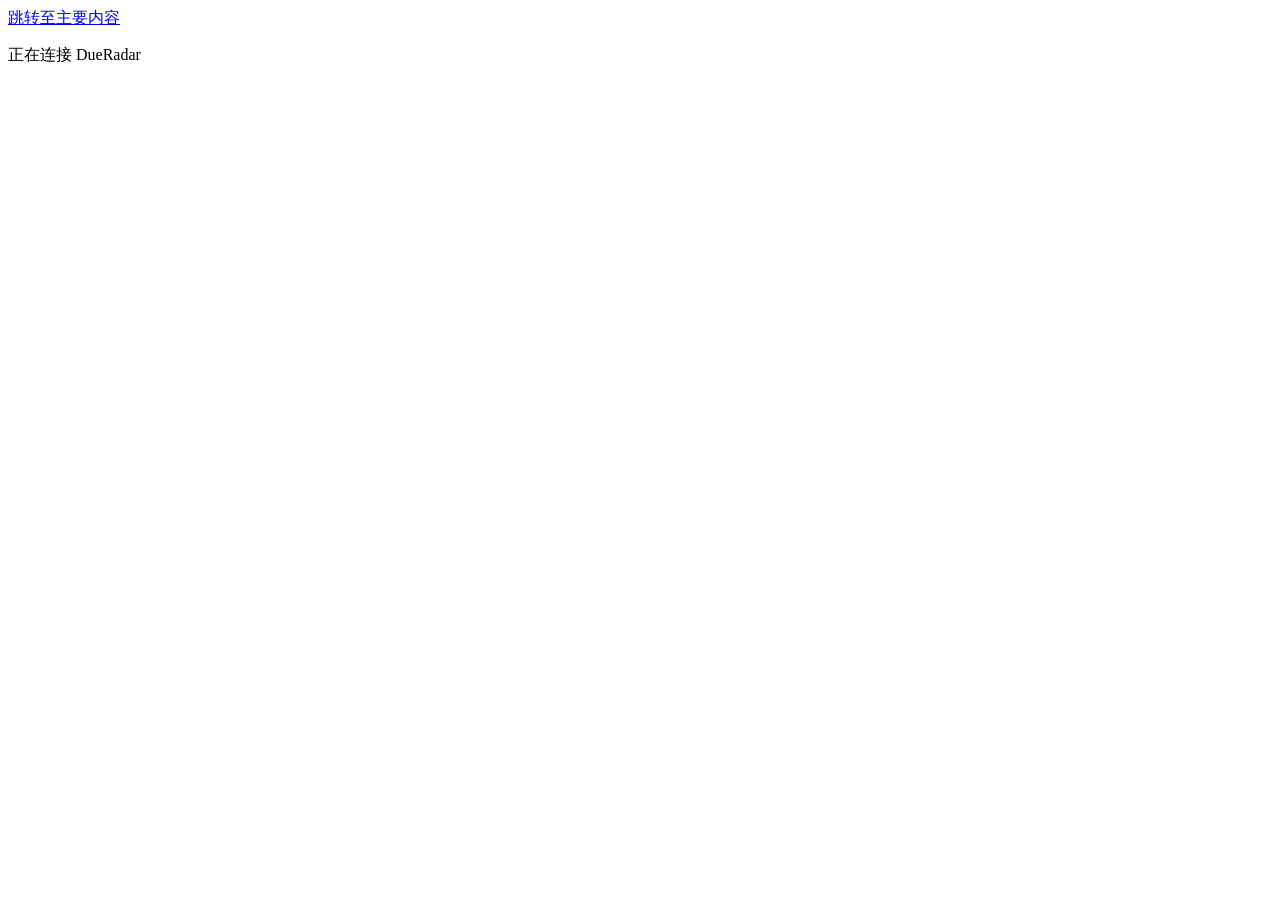
==== web/index.html @ d30e8abf "feat: rebuild dashboard UI with dark mode - rework the agenda, settings, accounts and activity views" ====
<!doctype html>
<html lang="zh-CN">
<head>
  <meta charset="utf-8">
  <meta name="viewport" content="width=device-width,initial-scale=1">
  <meta name="color-scheme" content="light dark">
  <meta name="theme-color" content="#17271f">
  <meta name="description" content="DueRadar，自行部署的学习任务与截止提醒。">
  <title>DueRadar</title>
  <link rel="icon" href="data:image/svg+xml,%3Csvg xmlns='http://www.w3.org/2000/svg' viewBox='0 0 32 32'%3E%3Crect width='32' height='32' rx='7' fill='%2317271f'/%3E%3Ccircle cx='16' cy='16' r='9' fill='none' stroke='%23cfe0b8' stroke-width='1.4'/%3E%3Ccircle cx='16' cy='16' r='4' fill='none' stroke='%23cfe0b8' stroke-width='1.2' opacity='.55'/%3E%3Cpath d='M16 16 23.5 10.5' stroke='%23cfe0b8' stroke-width='1.4'/%3E%3Ccircle cx='21.5' cy='12' r='1.3' fill='%23cfe0b8'/%3E%3C/svg%3E">
  <script src="/theme.js"></script>
  <link rel="stylesheet" href="/style.css">
  <script src="/tasks.js" defer></script>
  <script src="/app.js" defer></script>
</head>
<body>
  <a class="skip-link" href="#main">跳转至主要内容</a>

  <div id="boot" class="boot" role="status">
    <span class="radar-mark radar-mark--lg" aria-hidden="true"></span>
    <p>正在连接 DueRadar</p>
    <span class="boot__rule" aria-hidden="true"></span>
  </div>

  <section id="login-screen" class="login" hidden>
    <div class="login__story">
      <div class="login__brand">
        <span class="radar-mark" aria-hidden="true"></span>
        <span class="wordmark">DueRadar</span>
      </div>
      <div class="login__pitch">
        <p class="eyebrow eyebrow--light">学习截止雷达 · 自行部署</p>
        <h1>把每一个截止，<br>放在视线之内。</h1>
        <p class="login__lede">雨课堂与知到的作业、考试、视频任务汇入同一条时间线，再通过 Bark 推送到 iPhone。</p>
        <ul class="login__points">
          <li><span class="login__index">01</span>两个平台，一条时间线</li>
          <li><span class="login__index">02</span>考前与截止前分级提醒</li>
          <li><span class="login__index">03</span>静默时段自动延后</li>
        </ul>
      </div>
      <div class="scope" aria-hidden="true">
        <span class="scope__ring scope__ring--1"></span>
        <span class="scope__ring scope__ring--2"></span>
        <span class="scope__ring scope__ring--3"></span>
        <span class="scope__axis scope__axis--x"></span>
        <span class="scope__axis scope__axis--y"></span>
        <span class="scope__sweep"></span>
        <span class="scope__blip scope__blip--1"></span>
        <span class="scope__blip scope__blip--2"></span>
        <span class="scope__blip scope__blip--3"></span>
        <span class="scope__readout">SCAN · 15 MIN</span>
      </div>
    </div>
    <div class="login__panel">
      <button class="theme-toggle theme-toggle--login" type="button" data-theme-toggle aria-label="切换主题" title="切换主题" aria-pressed="false">
        <svg class="icon icon-moon" viewBox="0 0 24 24" fill="none" stroke="currentColor" stroke-width="1.6" stroke-linecap="round" stroke-linejoin="round" aria-hidden="true"><path d="M20 14.4A8.6 8.6 0 1 1 9.6 4a6.9 6.9 0 0 0 10.4 10.4Z"/></svg>
        <svg class="icon icon-sun" viewBox="0 0 24 24" fill="none" stroke="currentColor" stroke-width="1.6" stroke-linecap="round" stroke-linejoin="round" aria-hidden="true"><circle cx="12" cy="12" r="4"/><path d="M12 2v2M12 20v2M4.9 4.9l1.4 1.4M17.7 17.7l1.4 1.4M2 12h2M20 12h2M4.9 19.1l1.4-1.4M17.7 6.3l1.4-1.4"/></svg>
      </button>
      <form id="login-form" class="login-form">
        <p class="eyebrow">管理入口</p>
        <h2>登录</h2>
        <p class="login-form__hint">输入部署时设置的管理密码，进入这台设备上的任务雷达。</p>
        <label for="login-password">管理密码</label>
        <input id="login-password" name="password" type="password" autocomplete="current-password" required placeholder="输入管理密码">
        <p id="login-error" class="form-error" role="alert"></p>
        <button class="button primary full" type="submit">进入任务总览 <span aria-hidden="true">→</span></button>
        <p class="login-form__note">会话只保存在本机 · 数据不离开你的设备</p>
      </form>
    </div>
  </section>

  <div id="app" class="app-shell" hidden>
    <aside class="rail">
      <div class="rail__top">
        <a class="brand" href="#tasks">
          <span class="radar-mark" aria-hidden="true"></span>
          <span class="brand__text"><strong class="wordmark">DueRadar</strong><small>截止雷达</small></span>
        </a>
        <div class="rail__actions">
          <button class="theme-toggle" type="button" data-theme-toggle aria-label="切换主题" title="切换主题" aria-pressed="false">
            <svg class="icon icon-moon" viewBox="0 0 24 24" fill="none" stroke="currentColor" stroke-width="1.6" stroke-linecap="round" stroke-linejoin="round" aria-hidden="true"><path d="M20 14.4A8.6 8.6 0 1 1 9.6 4a6.9 6.9 0 0 0 10.4 10.4Z"/></svg>
            <svg class="icon icon-sun" viewBox="0 0 24 24" fill="none" stroke="currentColor" stroke-width="1.6" stroke-linecap="round" stroke-linejoin="round" aria-hidden="true"><circle cx="12" cy="12" r="4"/><path d="M12 2v2M12 20v2M4.9 4.9l1.4 1.4M17.7 17.7l1.4 1.4M2 12h2M20 12h2M4.9 19.1l1.4-1.4M17.7 6.3l1.4-1.4"/></svg>
          </button>
          <button id="logout" class="logout" type="button" title="退出登录" aria-label="退出登录">
            <span>退出</span>
            <svg class="icon" viewBox="0 0 24 24" fill="none" stroke="currentColor" stroke-width="1.6" stroke-linecap="round" stroke-linejoin="round" aria-hidden="true"><path d="M14 4h4a2 2 0 0 1 2 2v12a2 2 0 0 1-2 2h-4"/><path d="M10 8l-4 4 4 4"/><path d="M6 12h10"/></svg>
          </button>
        </div>
      </div>

      <nav class="rail__nav" aria-label="主要导航">
        <button type="button" class="nav-link active" data-view="tasks" aria-current="page">
          <svg class="icon" viewBox="0 0 24 24" fill="none" stroke="currentColor" stroke-width="1.6" stroke-linecap="round" stroke-linejoin="round" aria-hidden="true"><path d="M4 7h16M4 12h16M4 17h10"/></svg>
          <span>任务总览</span>
          <span id="nav-count" class="nav-count">0</span>
        </button>
        <button type="button" class="nav-link" data-view="accounts">
          <svg class="icon" viewBox="0 0 24 24" fill="none" stroke="currentColor" stroke-width="1.6" stroke-linecap="round" stroke-linejoin="round" aria-hidden="true"><circle cx="12" cy="8" r="3.4"/><path d="M5 20a7 7 0 0 1 14 0"/></svg>
          <span>平台账号</span>
        </button>
        <button type="button" class="nav-link" data-view="settings">
          <svg class="icon" viewBox="0 0 24 24" fill="none" stroke="currentColor" stroke-width="1.6" stroke-linecap="round" stroke-linejoin="round" aria-hidden="true"><path d="M4 7h8M16 7h4M4 17h4M12 17h8"/><circle cx="14" cy="7" r="2.2"/><circle cx="10" cy="17" r="2.2"/></svg>
          <span>通知设置</span>
        </button>
        <button type="button" class="nav-link" data-view="activity">
          <svg class="icon" viewBox="0 0 24 24" fill="none" stroke="currentColor" stroke-width="1.6" stroke-linecap="round" stroke-linejoin="round" aria-hidden="true"><path d="M3 12h4l2.2-6 3.6 12 2.2-6H21"/></svg>
          <span>运行记录</span>
        </button>
      </nav>

      <div class="rail__foot">
        <div class="service-indicator">
          <span id="service-dot" class="status-dot"></span>
          <span id="service-label">正在连接服务</span>
        </div>
        <p class="rail__note">每 15 分钟同步一次<br>Bark 推送到 iPhone</p>
      </div>
    </aside>

    <main id="main" tabindex="-1">
      <header class="topbar">
        <div class="topbar__inner">
          <div class="topbar__date">
            <span id="breadcrumb-view" class="sr-only">任务总览</span>
            <p id="today" class="today"></p>
          </div>
          <p class="topbar__cadence"><span class="pulse" aria-hidden="true"></span>每 15 分钟自动同步</p>
        </div>
      </header>

      <div class="main-content">
        <div id="connection-error" class="banner error-banner" role="alert" hidden></div>
        <div id="demo-banner" class="banner demo-banner" hidden>
          <strong>演示数据</strong>
          <span>当前实例以演示模式启动，示例任务不代表真实平台采集结果。</span>
        </div>

        <section id="view-tasks" class="view">
          <header class="page-head">
            <div class="page-head__text">
              <p class="eyebrow">本学期 · 时间线</p>
              <h1>任务总览</h1>
              <p class="page-head__lede">默认只看本学期；上学期课程可在筛选中展开，且不再参与提醒。</p>
            </div>
            <div class="page-head__actions">
              <button id="sync" class="button primary" type="button">
                <svg class="icon" viewBox="0 0 24 24" fill="none" stroke="currentColor" stroke-width="1.6" stroke-linecap="round" stroke-linejoin="round" aria-hidden="true"><path d="M20 11a8 8 0 1 0-2.4 5.7"/><path d="M20 4v7h-7"/></svg>
                立即同步
              </button>
            </div>
          </header>

          <section class="horizon" aria-label="任务概况">
            <div class="horizon__count">
              <p class="horizon__label">待完成</p>
              <p class="horizon__number"><strong id="stat-pending">0</strong><span>项</span></p>
              <p id="pending-detail" class="horizon__detail">正在关注的学习事项</p>
            </div>
            <div class="horizon__next" id="next-block">
              <p class="horizon__label">下一道截止</p>
              <p class="horizon__next-title" id="next-title">读取中</p>
              <p class="horizon__next-meta"><span class="mono" id="next-when">—</span><span class="horizon__countdown" id="next-countdown">—</span></p>
            </div>
            <dl class="horizon__stats">
              <div class="horizon__stat horizon__stat--alert"><dt>24 小时内</dt><dd id="stat-soon">0</dd></div>
              <div class="horizon__stat"><dt>已完成</dt><dd id="stat-completed">0</dd></div>
              <div class="horizon__stat"><dt>平台在线</dt><dd><span id="stat-platforms">0</span><span class="horizon__denom" id="stat-platform-total"> / 3</span></dd></div>
              <div class="horizon__sync"><dt>最近同步</dt><dd id="stat-sync">等待首次成功同步</dd></div>
            </dl>
          </section>

          <div class="workspace-grid">
            <section class="panel task-panel" aria-labelledby="task-heading">
              <div class="panel-heading">
                <div class="panel-heading__title">
                  <h2 id="task-heading">任务清单</h2>
                  <p><span id="task-count" class="count-label">0</span> 项 · 按截止时间排序</p>
                </div>
                <span class="subtle-label">每 15 分钟同步</span>
              </div>
              <div id="task-toolbar" class="task-toolbar">
                <div class="filter-tabs" role="group" aria-label="任务状态筛选">
                  <button type="button" class="filter-tab active" data-status="all" aria-pressed="true">全部</button>
                  <button type="button" class="filter-tab" data-status="pending" aria-pressed="false">待完成</button>
                  <button type="button" class="filter-tab" data-status="completed" aria-pressed="false">已完成</button>
                  <button type="button" class="filter-tab" data-status="unknown" aria-pressed="false">状态未知</button>
                </div>
                <button id="filter-toggle" class="filter-toggle" type="button" aria-expanded="false" aria-controls="task-filters" aria-label="展开筛选">
                  <svg class="icon" viewBox="0 0 24 24" fill="none" stroke="currentColor" stroke-width="1.6" stroke-linecap="round" stroke-linejoin="round" aria-hidden="true"><path d="M4 7h8M16 7h4M4 17h4M12 17h8"/><circle cx="14" cy="7" r="2.2"/><circle cx="10" cy="17" r="2.2"/></svg>
                  <span>筛选</span>
                  <span id="filter-count" class="filter-toggle__count" hidden>0</span>
                  <svg class="icon filter-toggle__chevron" viewBox="0 0 24 24" fill="none" stroke="currentColor" stroke-width="1.8" stroke-linecap="round" stroke-linejoin="round" aria-hidden="true"><path d="m6 9 6 6 6-6"/></svg>
                </button>
                <div id="task-filters" class="filter-panel">
                <div class="search-field">
                  <svg class="icon search-field__icon" viewBox="0 0 24 24" fill="none" stroke="currentColor" stroke-width="1.6" stroke-linecap="round" aria-hidden="true"><circle cx="11" cy="11" r="6.5"/><path d="m16 16 4 4"/></svg>
                  <label class="sr-only" for="task-search">搜索任务或课程</label>
                  <input id="task-search" type="search" placeholder="搜索任务或课程">
                </div>
                <div class="filter-selects">
                  <label class="sr-only" for="platform-filter">筛选平台</label>
                  <select id="platform-filter">
                    <option value="all">全部平台</option>
                  </select>
                  <label class="sr-only" for="kind-filter">筛选任务类型</label>
                  <select id="kind-filter">
                    <option value="all">全部类型</option>
                    <option value="homework">作业</option>
                    <option value="exam">考试</option>
                    <option value="chapter">章节测试</option>
                    <option value="video">视频学习</option>
                  </select>
                  <label class="sr-only" for="deadline-filter">筛选截止时间</label>
                  <select id="deadline-filter">
                    <option value="all">全部时间</option>
                    <option value="upcoming">尚未截止</option>
                    <option value="overdue">已过截止</option>
                    <option value="no_due">截止未知</option>
                  </select>
                  <label class="sr-only" for="scope-filter">筛选学期</label>
                  <select id="scope-filter">
                    <option value="current">本学期</option>
                    <option value="all">全部学期</option>
                  </select>
                </div>
                </div>
              </div>
              <div id="task-list" class="task-list" aria-live="polite"></div>
              <nav id="task-pagination" class="task-pagination" aria-label="任务分页" hidden>
                <span id="task-page-label" role="status"></span>
                <div>
                  <button id="task-prev" class="button secondary" type="button">上一页</button>
                  <button id="task-next" class="button secondary" type="button">下一页</button>
                </div>
              </nav>
            </section>

            <aside class="overview-side">
              <section class="panel upcoming-panel" aria-labelledby="upcoming-heading">
                <div class="panel-heading">
                  <h2 id="upcoming-heading">接下来的提醒</h2>
                  <span class="subtle-label">待发送</span>
                </div>
                <div id="upcoming-list" class="upcoming-list"></div>
                <button type="button" class="text-button" data-view="activity">全部运行记录 <span aria-hidden="true">→</span></button>
              </section>

              <section class="quiet-card">
                <div class="quiet-card__top">
                  <span class="quiet-card__icon" aria-hidden="true">
                    <svg class="icon" viewBox="0 0 24 24" fill="none" stroke="currentColor" stroke-width="1.5" stroke-linecap="round" stroke-linejoin="round"><path d="M20 14.4A8.6 8.6 0 1 1 9.6 4a6.9 6.9 0 0 0 10.4 10.4Z"/></svg>
                  </span>
                  <span class="quiet-card__label">Quiet hours</span>
                </div>
                <h2 id="quiet-title">正在读取静默设置</h2>
                <p id="quiet-summary">正在读取静默设置</p>
                <p class="quiet-rule">考前 1 小时、截止前 30 分钟与课上答题照常发送。</p>
                <button type="button" class="text-button text-button--light" data-view="settings">调整通知规则 <span aria-hidden="true">→</span></button>
              </section>
            </aside>
          </div>
        </section>

        <section id="view-accounts" class="view" hidden>
          <header class="page-head">
            <div class="page-head__text">
              <p class="eyebrow">接入 · 扫码</p>
              <h1>平台账号</h1>
              <p class="page-head__lede">扫码一次，之后由设备独立同步；账号密码不经过本服务。</p>
            </div>
          </header>
          <div class="banner info-banner">
            <span>雨课堂使用微信扫码，知到使用 APP 扫码。会话加密保存在本机数据目录。</span>
          </div>
          <div id="platform-list" class="platform-grid"></div>
        </section>

        <section id="view-settings" class="view" hidden>
          <header class="page-head">
            <div class="page-head__text">
              <p class="eyebrow">通知 · 节奏</p>
              <h1>通知设置</h1>
              <p class="page-head__lede">Bark 推送通道与提醒节点；保存后立即生效。</p>
            </div>
          </header>

          <div class="settings-grid">
            <section class="panel settings-panel settings-panel--bark">
              <div class="panel-heading">
                <div>
                  <p class="section-index">01 / 推送通道</p>
                  <h2>Bark 通知</h2>
                  <p>发送到 iPhone 的通道，密钥加密保存在数据目录。</p>
                </div>
                <span id="bark-status" class="badge neutral">未配置</span>
              </div>
              <form id="bark-form">
                <label for="bark-server">服务地址</label>
                <input id="bark-server" type="url" required placeholder="https://api.day.app" autocomplete="off">
                <label for="bark-key">设备密钥</label>
                <input id="bark-key" type="password" autocomplete="new-password" placeholder="输入 Bark 设备密钥">
                <p class="field-hint">已配置时留空则保留原密钥；更换服务地址需重新填写。</p>
                <div class="form-actions">
                  <button class="button primary" type="submit">保存配置</button>
                  <button id="bark-test" class="button secondary" type="button">发送测试通知</button>
                </div>
              </form>
            </section>

            <section class="panel settings-panel">
              <div class="panel-heading">
                <div>
                  <p class="section-index">02 / 提醒节奏</p>
                  <h2>全局提醒规则</h2>
                  <p>用逗号分隔分钟数，留空则关闭该类提醒。</p>
                </div>
              </div>
              <form id="settings-form">
                <div class="field-group">
                  <p class="field-group__title">提醒节点</p>
                  <label for="deadline-minutes">作业、章节测试与考试截止</label>
                  <input id="deadline-minutes" type="text" inputmode="numeric" placeholder="1440, 180, 30">
                  <label for="exam-minutes">考试开始</label>
                  <input id="exam-minutes" type="text" inputmode="numeric" placeholder="1440, 60">
                  <label for="video-minutes">视频学习截止</label>
                  <input id="video-minutes" type="text" inputmode="numeric" placeholder="4320, 1440, 180">
                </div>

                <div class="field-group">
                  <p class="field-group__title">静默与例外</p>
                  <label class="switch-label" for="quiet-enabled">
                    <span><strong>静默时段</strong><small>普通提醒延后发送。</small></span>
                    <input id="quiet-enabled" type="checkbox" role="switch">
                  </label>
                  <div class="time-grid">
                    <div>
                      <label for="quiet-start">开始时间</label>
                      <input id="quiet-start" type="time" required>
                    </div>
                    <div>
                      <label for="quiet-end">结束时间</label>
                      <input id="quiet-end" type="time" required>
                    </div>
                  </div>
                  <label for="timezone">提醒时区</label>
                  <input id="timezone" type="text" required placeholder="Asia/Shanghai">
                </div>

                <div class="field-group">
                  <p class="field-group__title">课上答题</p>
                  <label class="switch-label" for="in-class-enabled">
                    <span><strong>课上答题提醒</strong><small>出现新的随堂答题时立即提醒。</small></span>
                    <input id="in-class-enabled" type="checkbox" role="switch">
                  </label>
                  <label for="in-class-poll">检查间隔（秒）</label>
                  <input id="in-class-poll" type="number" min="10" max="300" step="5" inputmode="numeric" aria-describedby="in-class-hint">
                  <p class="field-hint" id="in-class-hint">10—300 秒，仅在上课期间检查。</p>
                  <div class="form-actions">
                    <button id="in-class-test" class="button secondary" type="button">发送课上答题测试</button>
                  </div>
                </div>

                <div class="form-actions form-actions--end">
                  <button class="button primary" type="submit">保存提醒规则</button>
                  <button id="settings-defaults" class="button secondary" type="button">填入默认值</button>
                </div>
              </form>
            </section>
          </div>
        </section>

        <section id="view-activity" class="view" hidden>
          <header class="page-head">
            <div class="page-head__text">
              <p class="eyebrow">诊断 · 记录</p>
              <h1>运行记录</h1>
              <p class="page-head__lede">服务运行状态，以及每一条通知的去向。</p>
            </div>
            <div class="page-head__actions">
              <button id="refresh" class="button secondary" type="button">
                <svg class="icon" viewBox="0 0 24 24" fill="none" stroke="currentColor" stroke-width="1.6" stroke-linecap="round" stroke-linejoin="round" aria-hidden="true"><path d="M4 12a8 8 0 1 1 2.4 5.7"/><path d="M4 20v-7h7"/></svg>
                刷新状态
              </button>
            </div>
          </header>

          <div id="runtime-grid" class="runtime-grid"></div>

          <section class="panel events-panel">
            <div class="panel-heading">
              <div class="panel-heading__title">
                <h2>通知事件</h2>
                <p>按计划时间倒序 · 保留发送历史</p>
              </div>
              <span id="event-count" class="count-label">0</span>
            </div>
            <div class="table-scroll">
              <table>
                <thead>
                  <tr>
                    <th scope="col">任务 / 事件</th>
                    <th scope="col">计划时间</th>
                    <th scope="col">状态</th>
                    <th scope="col">尝试次数</th>
                    <th scope="col">最近错误</th>
                  </tr>
                </thead>
                <tbody id="event-list"></tbody>
              </table>
            </div>
            <div id="events-empty" class="empty-state" hidden>
              <span class="empty-icon" aria-hidden="true">≋</span>
              <h3>暂无记录</h3>
              <p>任务同步后，已安排的提醒会出现在这里。</p>
            </div>
          </section>
        </section>

        <footer class="page-footer">
          <span>DueRadar <span id="version"></span></span>
          <span>自行部署 · 数据留在本机</span>
        </footer>
      </div>
    </main>
  </div>

  <dialog id="rain-dialog" class="dialog" aria-labelledby="rain-title">
    <div class="dialog__head">
      <p class="eyebrow">平台绑定</p>
      <h2 id="rain-title">绑定普通雨课堂</h2>
      <p id="rain-description">通过平台官方二维码确认登录</p>
    </div>
    <div class="dialog__qr" id="rain-qr-frame">
      <img id="rain-qr" alt="雨课堂登录二维码" width="300" height="300">
    </div>
    <div id="rain-assist" class="assist-panel" hidden>
      <p>在电脑的 DueRadar 项目目录启动辅助程序，按提示填写下面的信息。</p>
      <code>python scripts/rain_assist.py</code>
      <label for="assist-instance">实例地址</label>
      <input id="assist-instance" readonly autocomplete="off" spellcheck="false">
      <label for="assist-flow">流程编号</label>
      <input id="assist-flow" readonly autocomplete="off" spellcheck="false">
      <label for="assist-code">一次性配对码</label>
      <input id="assist-code" readonly autocomplete="off" spellcheck="false">
      <p id="assist-expires" class="field-hint"></p>
      <p class="field-hint">账号密码只在雨课堂官方页面填写。首次使用请阅读<a class="task-source" href="https://github.com/ethandong16/due-radar/blob/main/docs/DESKTOP-LOGIN.md" target="_blank" rel="noopener noreferrer">电脑辅助登录说明 ↗</a>。</p>
    </div>
    <p id="rain-login-status" class="dialog__status" role="status"></p>
    <button id="rain-close" class="button secondary full" type="button">关闭</button>
  </dialog>

  <div id="toast" class="toast" role="status" aria-live="polite" hidden></div>
</body>
</html>
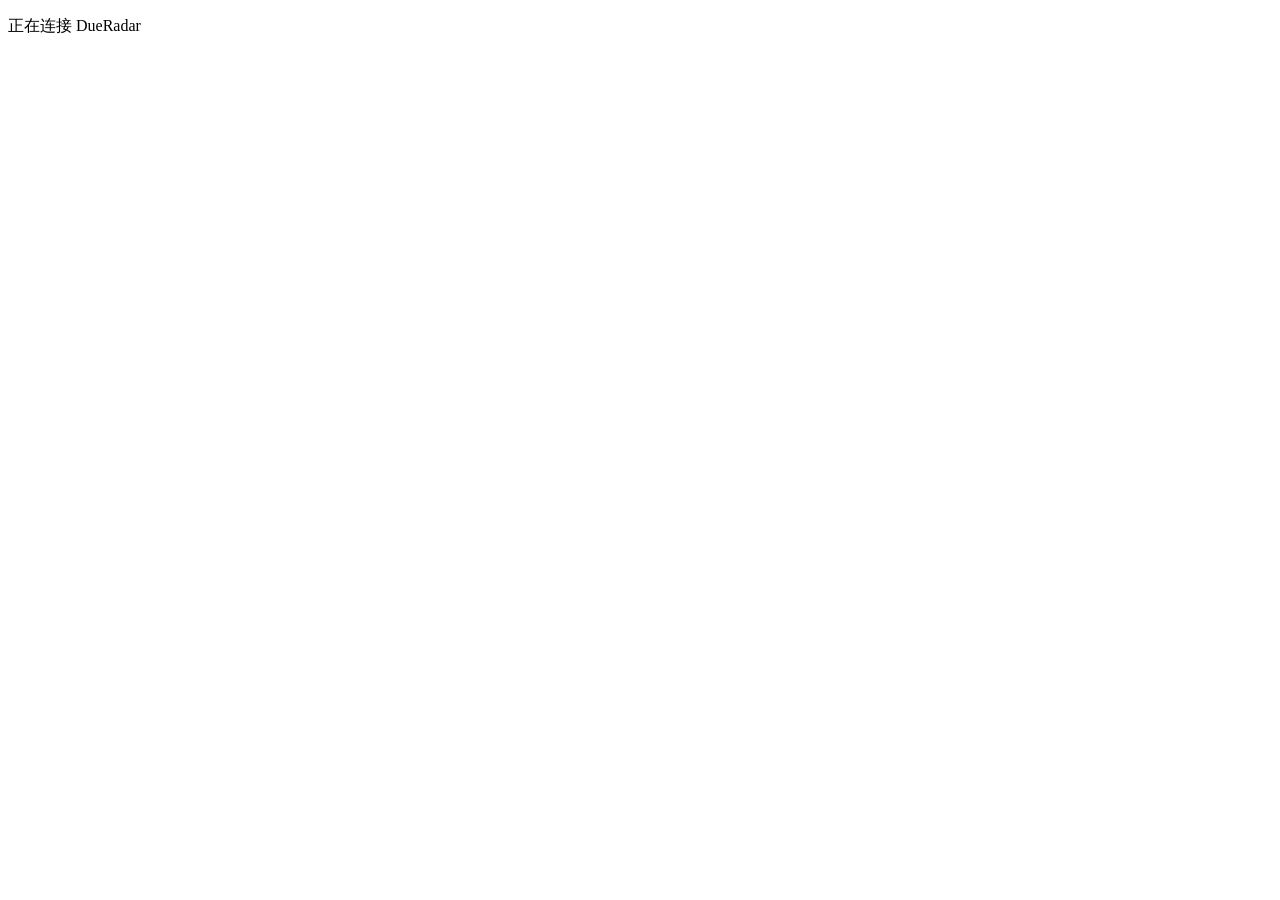
==== commit 5937d2ac: "fix: harden sync, durability and UI behaviour after audit - revalidate existing bindings immediately" ====
--- a/web/index.html
+++ b/web/index.html
@@ -14,8 +14,6 @@
   <script src="/app.js" defer></script>
 </head>
 <body>
-  <a class="skip-link" href="#main">跳转至主要内容</a>
-
   <div id="boot" class="boot" role="status">
     <span class="radar-mark radar-mark--lg" aria-hidden="true"></span>
     <p>正在连接 DueRadar</p>
@@ -61,7 +59,7 @@
         <h2>登录</h2>
         <p class="login-form__hint">输入部署时设置的管理密码，进入这台设备上的任务雷达。</p>
         <label for="login-password">管理密码</label>
-        <input id="login-password" name="password" type="password" autocomplete="current-password" required placeholder="输入管理密码">
+        <input id="login-password" name="password" type="password" autocomplete="current-password" required placeholder="输入管理密码" aria-describedby="login-error">
         <p id="login-error" class="form-error" role="alert"></p>
         <button class="button primary full" type="submit">进入任务总览 <span aria-hidden="true">→</span></button>
         <p class="login-form__note">会话只保存在本机 · 数据不离开你的设备</p>
@@ -70,6 +68,9 @@
   </section>
 
   <div id="app" class="app-shell" hidden>
+    <!-- Lives inside the app shell: while the login screen is showing, #main
+         is hidden and a page-level skip link would lead nowhere. -->
+    <a class="skip-link" href="#main">跳转至主要内容</a>
     <aside class="rail">
       <div class="rail__top">
         <a class="brand" href="#tasks">
@@ -160,6 +161,7 @@
               <p class="horizon__label">下一道截止</p>
               <p class="horizon__next-title" id="next-title">读取中</p>
               <p class="horizon__next-meta"><span class="mono" id="next-when">—</span><span class="horizon__countdown" id="next-countdown">—</span></p>
+              <p class="horizon__next-reminder" id="next-reminder" hidden></p>
             </div>
             <dl class="horizon__stats">
               <div class="horizon__stat horizon__stat--alert"><dt>24 小时内</dt><dd id="stat-soon">0</dd></div>
@@ -225,7 +227,7 @@
                 </div>
                 </div>
               </div>
-              <div id="task-list" class="task-list" aria-live="polite"></div>
+              <div id="task-list" class="task-list"></div>
               <nav id="task-pagination" class="task-pagination" aria-label="任务分页" hidden>
                 <span id="task-page-label" role="status"></span>
                 <div>
@@ -390,7 +392,7 @@
             <div class="panel-heading">
               <div class="panel-heading__title">
                 <h2>通知事件</h2>
-                <p>按计划时间倒序 · 保留发送历史</p>
+                <p>按计划时间倒序 · 最近 200 条记录</p>
               </div>
               <span id="event-count" class="count-label">0</span>
             </div>
@@ -424,14 +426,14 @@
     </main>
   </div>
 
-  <dialog id="rain-dialog" class="dialog" aria-labelledby="rain-title">
+  <dialog id="rain-dialog" class="dialog" aria-labelledby="rain-title" aria-describedby="rain-description rain-login-status">
     <div class="dialog__head">
       <p class="eyebrow">平台绑定</p>
       <h2 id="rain-title">绑定普通雨课堂</h2>
       <p id="rain-description">通过平台官方二维码确认登录</p>
     </div>
     <div class="dialog__qr" id="rain-qr-frame">
-      <img id="rain-qr" alt="雨课堂登录二维码" width="300" height="300">
+      <img id="rain-qr" src="[data-uri]" alt="雨课堂登录二维码" width="300" height="300" hidden>
     </div>
     <div id="rain-assist" class="assist-panel" hidden>
       <p>在电脑的 DueRadar 项目目录启动辅助程序，按提示填写下面的信息。</p>
